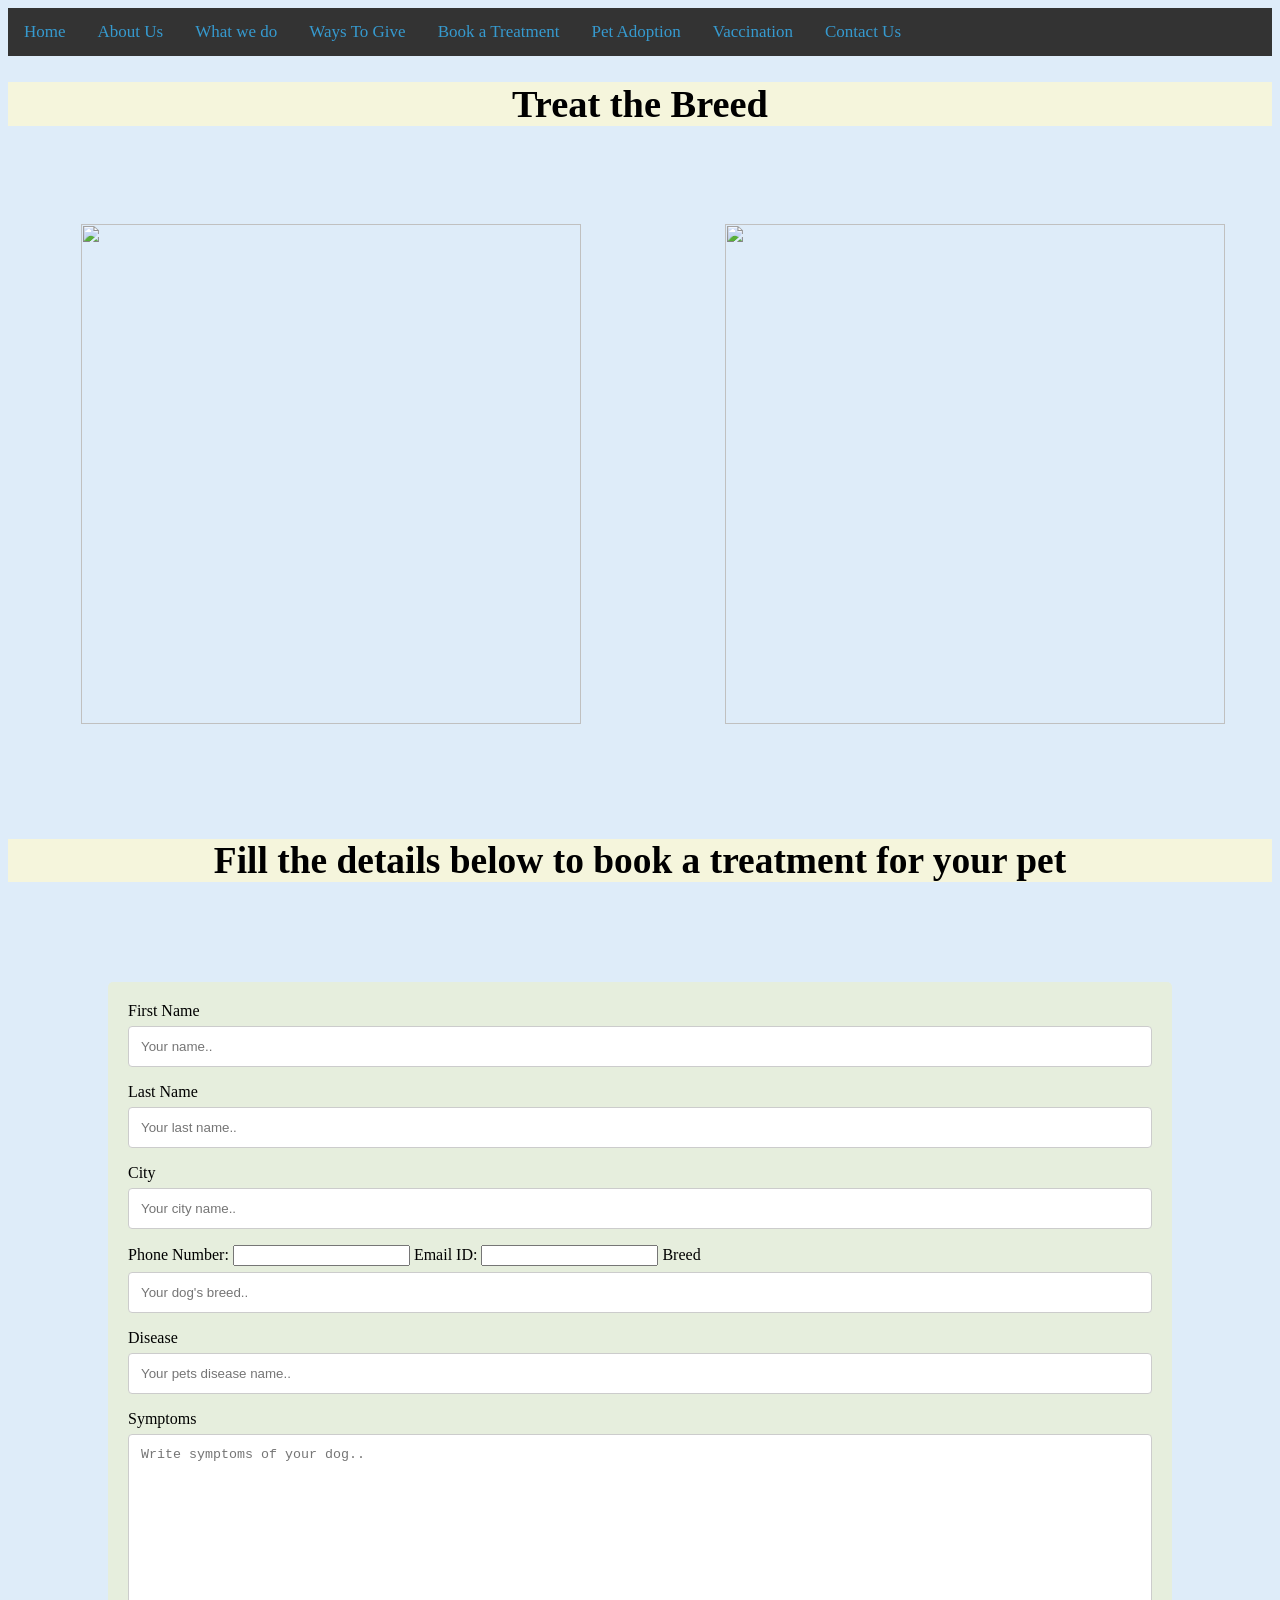
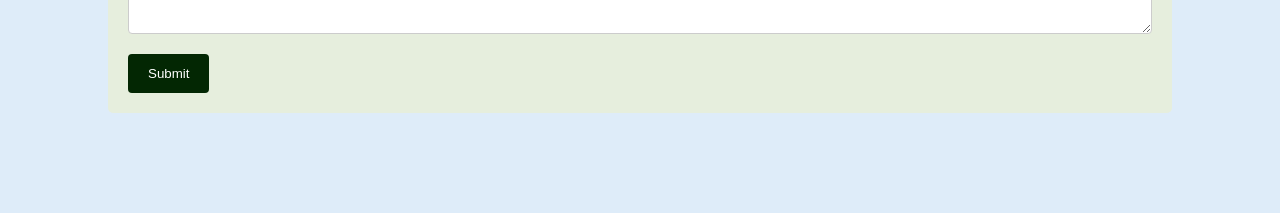
==== Helping Hand/book a treatment.html @ 39177d91 "Add files via upload" ====
<!DOCTYPE html>
<html lang="en">
<head>
    <meta charset="UTF-8">
    <meta name="viewport" content="width=device-width, initial-scale=1.0">
    <title>Document</title>
    <link rel="stylesheet" href="help.css">
    <style>
        h1 {
  text-align: center;
}
        h3 {
        text-align: center;
        }
        
    </style>
    
    
</head>
<body style="background-color: rgb(222, 236, 249);">

    <div class="topnav">
        <a href="/home.html">Home</a>
        <a href="/about.html">About Us</a>
        <a href="/what_we_do.html">What we do</a>
        <a href="/ways%20to%20give.html">Ways To Give</a>
        <a href="/book%20a%20treatment.html">Book a Treatment</a>
        <a href="/pet%20adoption.html">Pet Adoption</a>
        <a href="/pet%20vaccination.html">Vaccination</a>
        <a href="/contact.html">Contact Us</a>
        
    </div>
    <div style="background-color: beige;font-size: larger;">
        <h1>Treat the Breed</h1>
    </div>
    <table>
        <tr>
            <td>
                <divn style="padding: 70px;"> 
                    <img width="500px" height="500px" src="https://encrypted-tbn0.gstatic.com/images?q=tbn:ANd9GcTlypRvFMqEdDmgZ2SturW-OZ7VZc5EoB-nbQ&s" alt="">
                </div>
            </td>
            <td>
                <div style="padding: 70px;">
                    <img width="500px" height="500px" src="https://petofy.blob.core.windows.net/petofycontainer/2022-08-22/20220822T115759994.jpg" alt="">
                </div>
            </td>
            <td>
                <div style="padding: 70px;">
                    <img width="500px" height=500px" src="https://thumbs.dreamstime.com/b/cute-dachshund-dog-looks-verry-sad-injured-bandage-around-his-head-lying-blanket-black-leather-sofa-brown-white-110799527.jpg" alt="">
                </div>
            </td>
        </tr>
    </table>
   
        <div style="background-color: beige;font-size: xx-large;">
            <h3>Fill the details below to book a treatment for your pet</h3>
        </div>
  
    

    <div class="contain" style="margin: 100px;"> 
        <form action="#" method="post" id="registrationForm" onsubmit="return validateForm()">
      
          <label for="fname">First Name</label>
          <input type="text" id="fname" name="firstname" placeholder="Your name..">
      
          <label for="lname">Last Name</label>
          <input type="text" id="lname" name="lastname" placeholder="Your last name..">

          <label for="city">City</label>
          <input type="text" id="city" name="city" placeholder="Your city name..">

          <label for="phone">Phone Number:</label>
          <input type="tel" id="phone" name="phone" required>

          <label for="email">Email ID:</label>
          <input type="email" id="email" name="email" required>


          <label for="breed">Breed</label>
          <input type="text" id="breed" name="breed" placeholder="Your dog's breed..">

          <label for="disease">Disease</label>
          <input type="text" id="disease" name="disease" placeholder="Your pets disease name..">
      
          <label for="symptoms">Symptoms</label>
          <textarea id="Symptoms" name="symptoms" placeholder="Write symptoms of your dog.." style="height:200px"></textarea>
      
          <input type="submit" value="Submit">
      
        </form>
      </div>
      
    
</body>
</html>
---- Helping Hand/help.css ----
.topnav {
    background-color: #333;
    overflow: hidden;
  }
  
  /* Style the links inside the navigation bar */
  .topnav a {
    float: left;
    color: #369acf;
    text-align: center;
    padding: 14px 16px;
    text-decoration: none;
    font-size: 17px;
  }
  
  /* Change the color of links on hover */
  .topnav a:hover {
    background-color: #ddd;
    color: black;
  }
  
  /* Add a color to the active/current link */
  .topnav a.active {
    background-color: #aa7604;
    color: white;
  }


  
  .bg {
    /* The image used */
    
    /* Full height */
    height: 100%; 
  
    /* Center and scale the image nicely */
    background-position: center;
    background-repeat: no-repeat;
    background-size: cover;
  }
  
  .container {
    position: relative;
    font-family: Arial;
    width: 100%;
  }
  
  .text-block {
    position: absolute;
    bottom: 700px;
    right: 700px;
    font-size: xx-large;
    color: white;
    padding-left: 20px;
    padding-right: 20px;
  }
  .contain {
    border-radius: 5px;
    background-color: #e6eedd;
    padding: 20px;
  }

  input[type=text], select, textarea {
    width: 100%; /* Full width */
    padding: 12px; /* Some padding */ 
    border: 1px solid #ccc; /* Gray border */
    border-radius: 4px; /* Rounded borders */
    box-sizing: border-box; /* Make sure that padding and width stays in place */
    margin-top: 6px; /* Add a top margin */
    margin-bottom: 16px; /* Bottom margin */
    resize: vertical /* Allow the user to vertically resize the textarea (not horizontally) */
  }
  
  /* Style the submit button with a specific background color etc */
  input[type=submit] {
    background-color: rgb(3, 39, 3);
    color: white;
    padding: 12px 20px;
    border: none;
    border-radius: 4px;
    cursor: pointer;
  }
  
  /* When moving the mouse over the submit button, add a darker green color */
  input[type=submit]:hover {
    background-color: #021803;
  }
  
  /* Add a background color and some padding around the form */
  .container {
    border-radius: 5px;
    background-color: #f2f2f2;
    padding: 20px;
  }
  .center {
    display: block;
    margin-left: auto;
    margin-right: auto;
    width: 50%;
  }
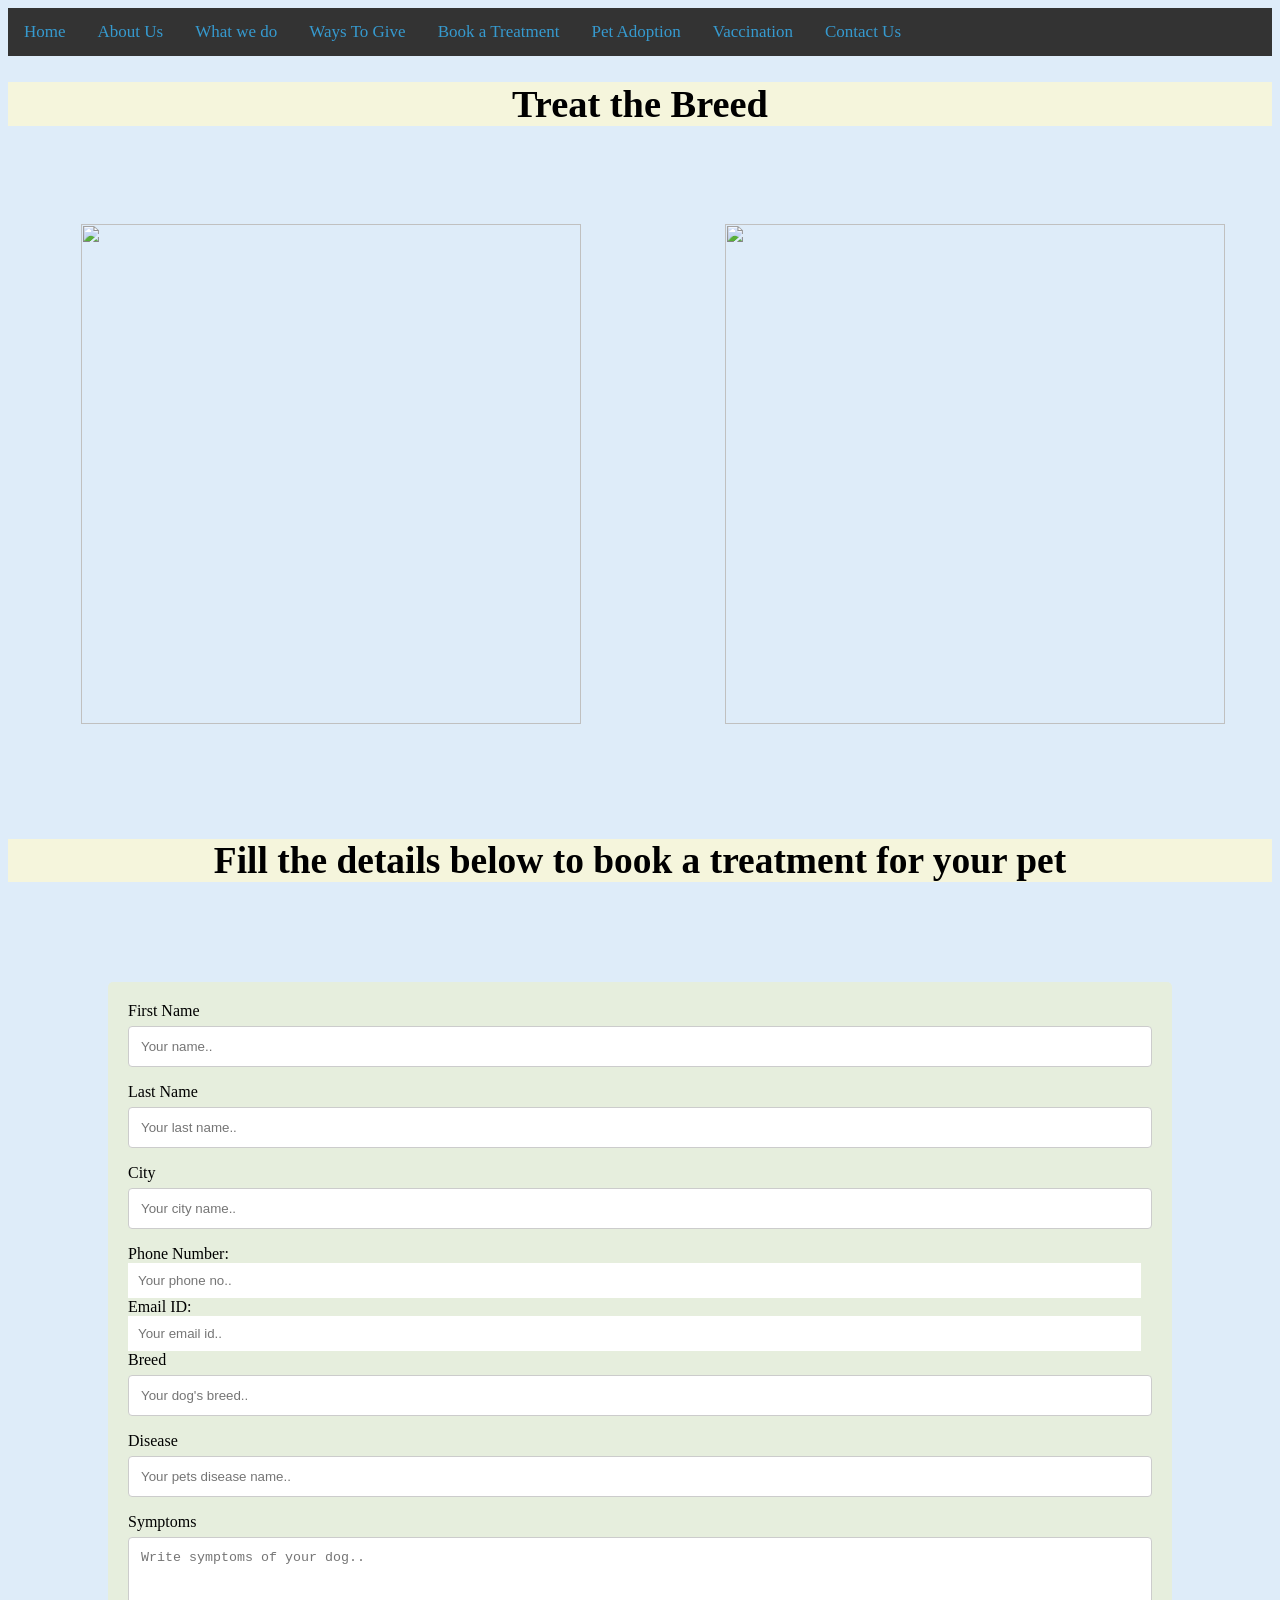
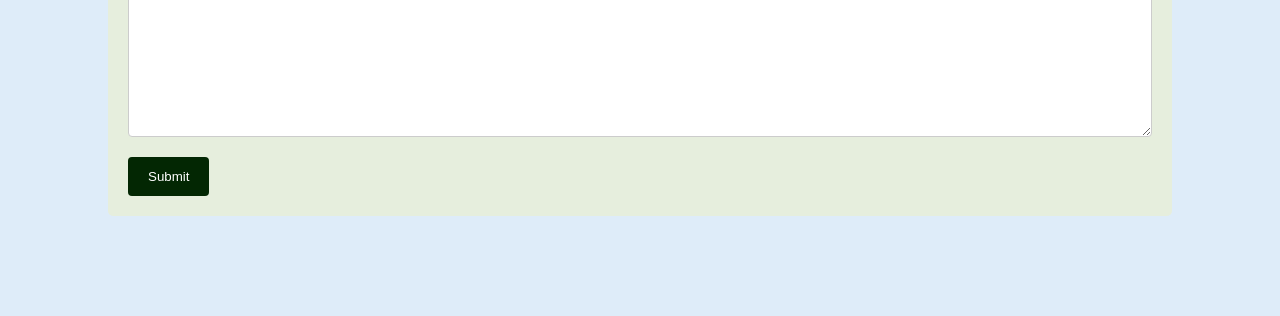
==== commit fcae2a3f: "done" ====
--- a/Helping Hand/book a treatment.html
+++ b/Helping Hand/book a treatment.html
@@ -71,11 +71,11 @@
           <label for="city">City</label>
           <input type="text" id="city" name="city" placeholder="Your city name..">
 
-          <label for="phone">Phone Number:</label>
-          <input type="tel" id="phone" name="phone" required>
+          <label for="phone">Phone Number:</label><br>
+          <input style="width: 97%;border: none;padding: 10px;" type="tel" id="phone" name="phone" placeholder="Your phone no.."<br>
 
-          <label for="email">Email ID:</label>
-          <input type="email" id="email" name="email" required>
+          <label for="email">Email ID:</label><br>
+          <input style="width: 97%;border: none;padding: 10px;" type="email" id="email" name="email" placeholder="Your email id.."><br>
 
 
           <label for="breed">Breed</label>
